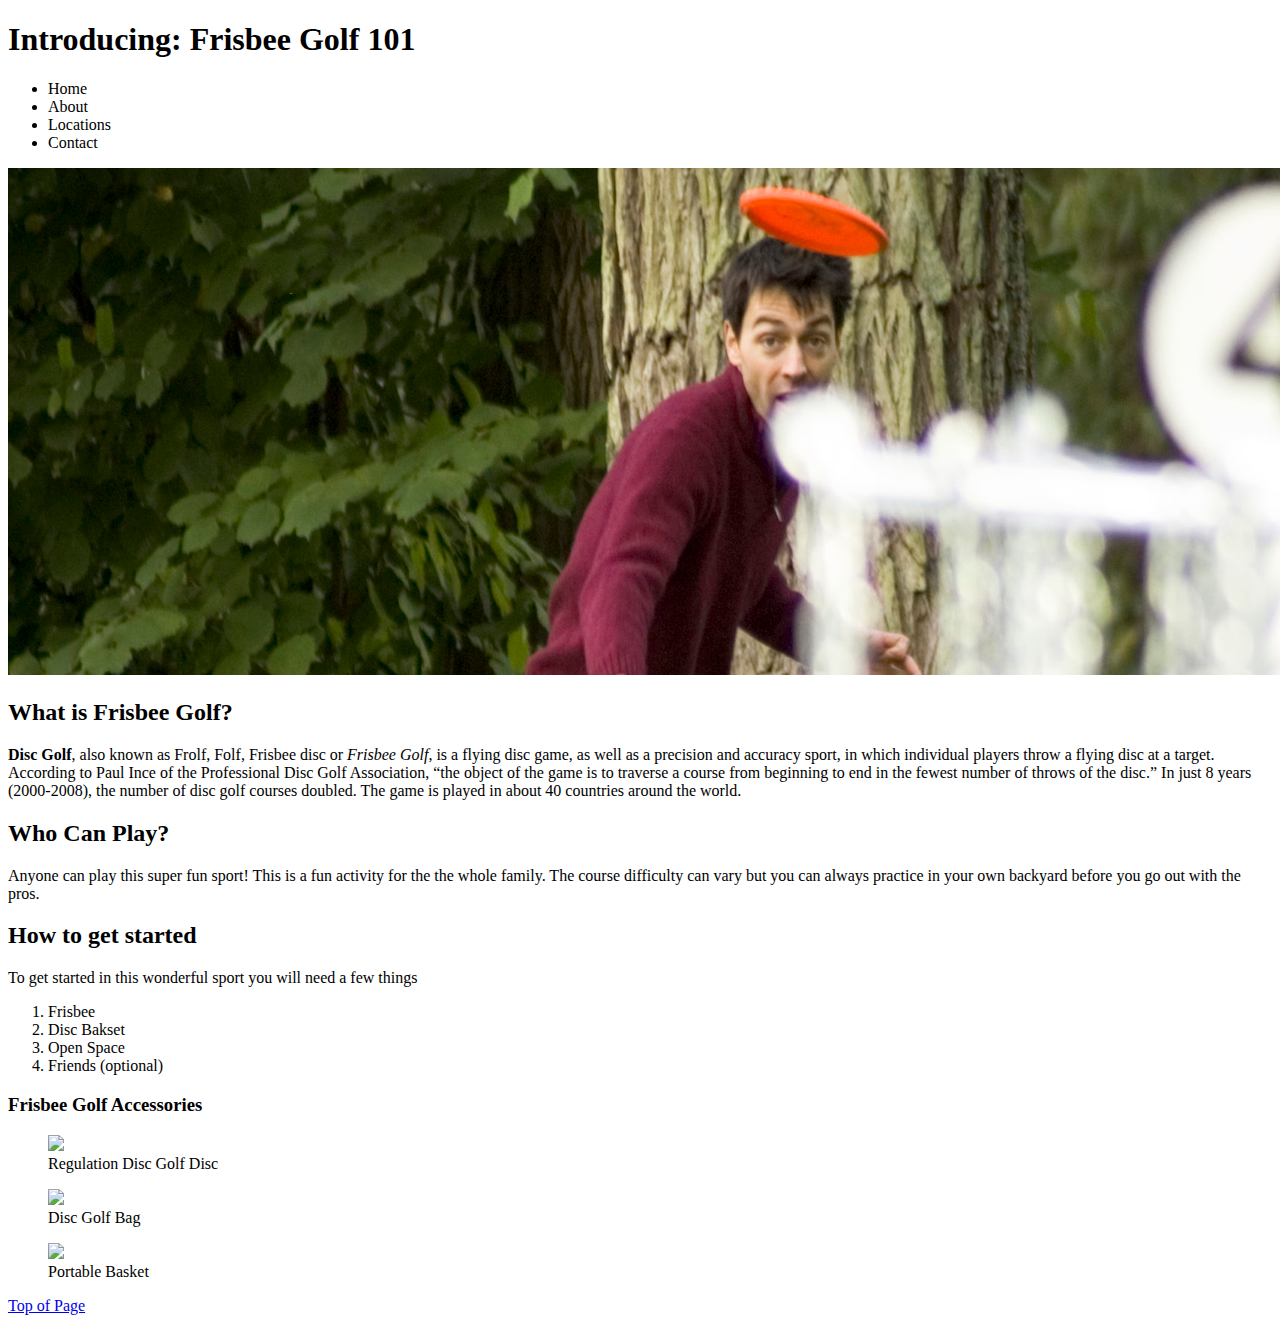
==== giacchetta_michael_project1/index.html @ dc966351 "Added images" ====
<!DOCTYPE html>
<html lang="en">
 <head>
  	<meta charset="utf-8" />
  	<title>Frisbee Golf 101</title>
  	<link src="" rel="stylesheet" />
  </head>
  
  <body>
  	<h1 id="top">Introducing: Frisbee Golf 101</h1>
  	
  	<nav>
  		<ul>
  		 <li>Home</li>
  		 <li>About</li>
  		 <li>Locations</li>
  		 <li>Contact</li>
  		</ul>
  	</nav>
  	
  	<div id="img-main">
  		<img src="img/frisbee-main004.jpg" />
  	</div>
  	
  	<h2>What is Frisbee Golf?</h2>
  	
  	<p><Strong>Disc Golf</strong>, also known as Frolf, Folf, Frisbee disc or <em>Frisbee Golf</em>, is a flying disc game, as well as a precision and accuracy sport, in which individual players throw a flying disc at a target. According to Paul Ince of the Professional Disc Golf Association, <q>the object of the game is to traverse a course from beginning to end in the fewest number of throws of the disc.</q> In just 8 years (2000-2008), the number of disc golf courses doubled. The game is played in about 40 countries around the world.</p>
  	
  	<h2>Who Can Play?</h2>
  	<p>Anyone can play this super fun sport! This is a fun activity for the the whole family. The course difficulty can vary but you can always practice in your own backyard before you go out with the pros.</p>
  	
  	<h2>How to get started</h2>
  	<p> To get started in this wonderful sport you will need a few things</P>
  	<ol>
  		<li>Frisbee</li>
  		<li>Disc Bakset</li>
  		<li>Open Space</li>
  		<li>Friends (optional)</li>
  	</ol>
  	
  	<h3>Frisbee Golf Accessories</h3>
  	
  	<figure>
		<a href=""><img src="img/ alt="disc"/></a><br />
		<figcaption>Regulation Disc Golf Disc</figcaption> 
	</figure>
	
	<figure>
		<a href=""><img src="img/ alt="bag"/></a><br />
		<figcaption>Disc Golf Bag</figcaption> 
	</figure>
	
	<figure>
		<a href=""><img src="img/ alt="basket"/></a><br />
		<figcaption>Portable Basket</figcaption> 
	</figure>
	
	
	<a href="top">Top of Page</a>
	
	
  	
  	
  		
  	
  	
  	
  </body>
</html>
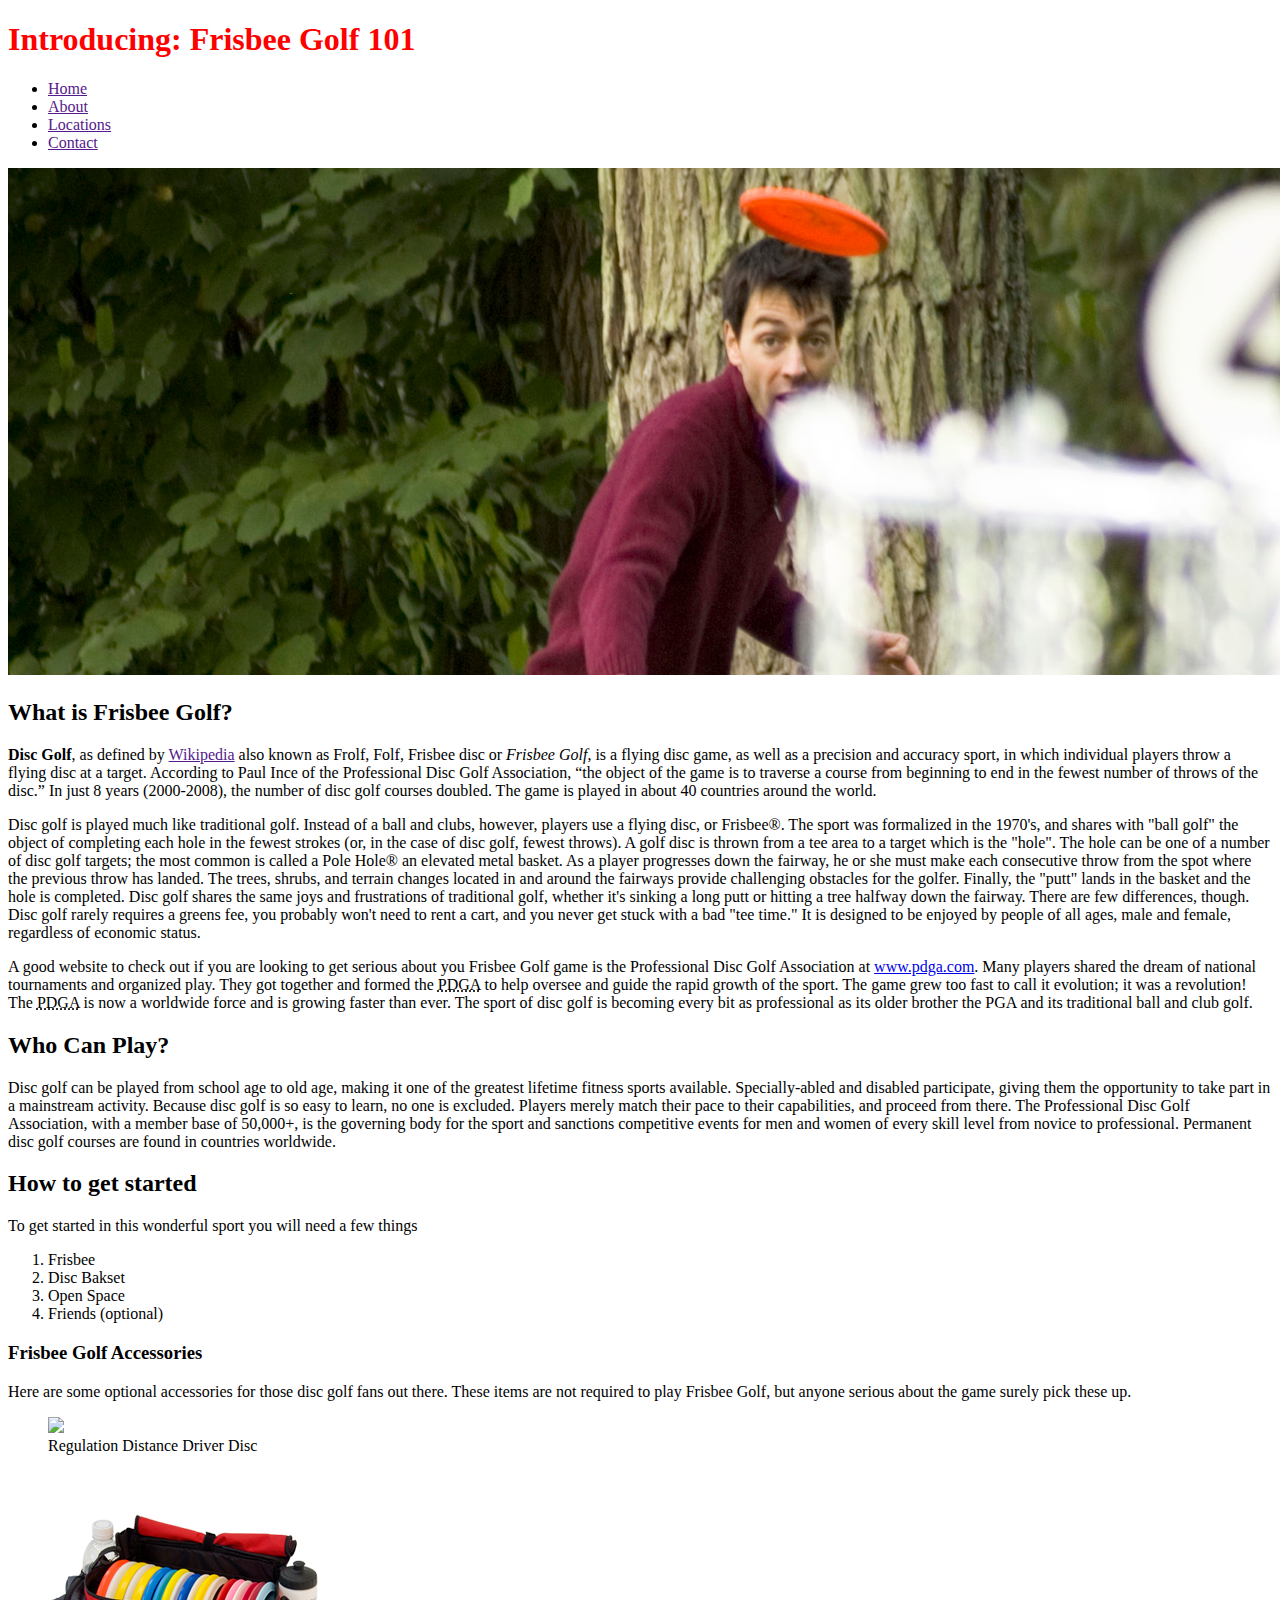
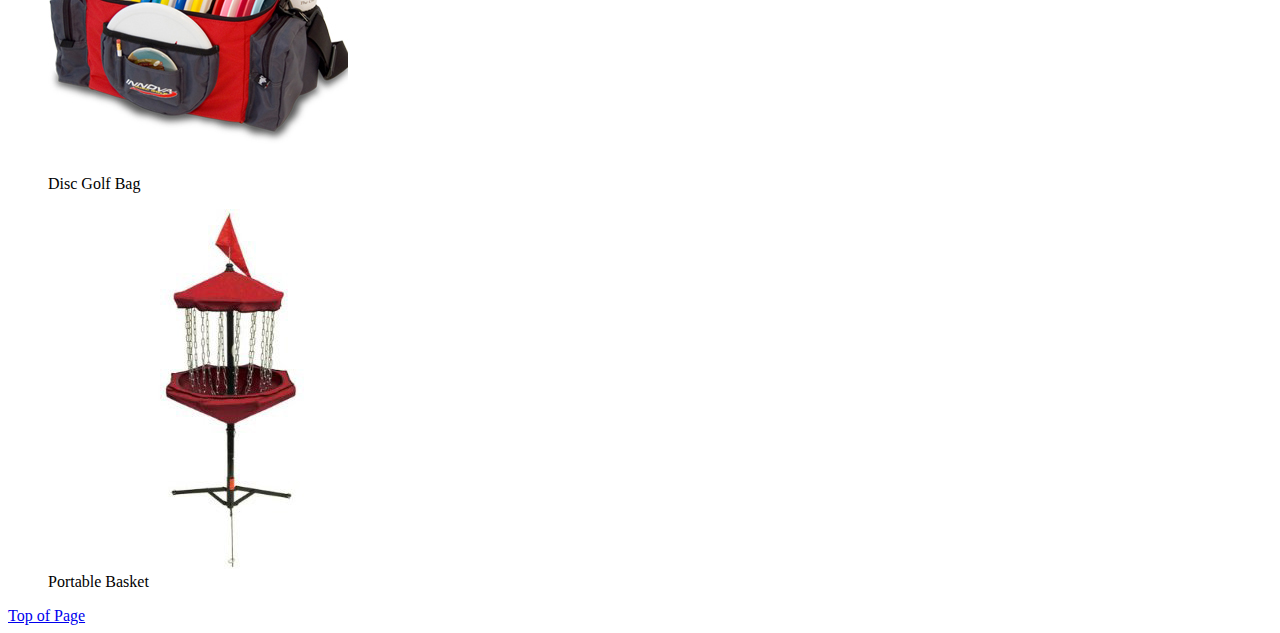
==== commit b4e4a633: "Most images Added. Most content added" ====
--- a/giacchetta_michael_project1/index.html
+++ b/giacchetta_michael_project1/index.html
@@ -4,6 +4,11 @@
   	<meta charset="utf-8" />
   	<title>Frisbee Golf 101</title>
   	<link src="" rel="stylesheet" />
+  	<style>
+  	#top{
+  	color:red;
+  	}
+  	</style> 
   </head>
   
   <body>
@@ -11,23 +16,28 @@
   	
   	<nav>
   		<ul>
-  		 <li>Home</li>
-  		 <li>About</li>
-  		 <li>Locations</li>
-  		 <li>Contact</li>
+  		 <li><a href="">Home</a></li>
+  		 <li><a href="">About</a></li>
+  		 <li><a href="">Locations</a></li>
+  		 <li><a href="">Contact</a></li>
   		</ul>
   	</nav>
   	
-  	<div id="img-main">
+  	<div id="head-img">
   		<img src="img/frisbee-main004.jpg" />
   	</div>
   	
   	<h2>What is Frisbee Golf?</h2>
   	
-  	<p><Strong>Disc Golf</strong>, also known as Frolf, Folf, Frisbee disc or <em>Frisbee Golf</em>, is a flying disc game, as well as a precision and accuracy sport, in which individual players throw a flying disc at a target. According to Paul Ince of the Professional Disc Golf Association, <q>the object of the game is to traverse a course from beginning to end in the fewest number of throws of the disc.</q> In just 8 years (2000-2008), the number of disc golf courses doubled. The game is played in about 40 countries around the world.</p>
+  	<p><Strong>Disc Golf</strong>, as defined by <a href="">Wikipedia</a> also known as Frolf, Folf, Frisbee disc or <em>Frisbee Golf</em>, is a flying disc game, as well as a precision and accuracy sport, in which individual players throw a flying disc at a target. According to Paul Ince of the Professional Disc Golf Association, <q>the object of the game is to traverse a course from beginning to end in the fewest number of throws of the disc.</q> In just 8 years (2000-2008), the number of disc golf courses doubled. The game is played in about 40 countries around the world.</p>
+  	
+  	<p>Disc golf is played much like traditional golf. Instead of a ball and clubs, however, players use a flying disc, or Frisbee®. The sport was formalized in the 1970's, and shares with "ball golf" the object of completing each hole in the fewest strokes (or, in the case of disc golf, fewest throws). A golf disc is thrown from a tee area to a target which is the "hole". The hole can be one of a number of disc golf targets; the most common is called a Pole Hole® an elevated metal basket. As a player progresses down the fairway, he or she must make each consecutive throw from the spot where the previous throw has landed. The trees, shrubs, and terrain changes located in and around the fairways provide challenging obstacles for the golfer. Finally, the "putt" lands in the basket and the hole is completed. Disc golf shares the same joys and frustrations of traditional golf, whether it's sinking a long putt or hitting a tree halfway down the fairway. There are few differences, though. Disc golf rarely requires a greens fee, you probably won't need to rent a cart, and you never get stuck with a bad "tee time." It is designed to be enjoyed by people of all ages, male and female, regardless of economic status.</p>
+  	
+  	<p>A good website to check out if you are looking to get serious about you Frisbee Golf game is the Professional Disc Golf Association at <a href="http://www.pdga.com">www.pdga.com</a>. Many players shared the dream of national tournaments and organized play. They got together and formed the <abbr title="Professional Disc Golf Association">PDGA</abbr> to help oversee and guide the rapid growth of the sport. The game grew too fast to call it evolution; it was a revolution! The <abbr title="Professional Disc Golf Association">PDGA</abbr> is now a worldwide force and is growing faster than ever. The sport of disc golf is becoming every bit as professional as its older brother the PGA and its traditional ball and club golf.
   	
   	<h2>Who Can Play?</h2>
-  	<p>Anyone can play this super fun sport! This is a fun activity for the the whole family. The course difficulty can vary but you can always practice in your own backyard before you go out with the pros.</p>
+  	<p>Disc golf can be played from school age to old age, making it one of the greatest lifetime fitness sports available. Specially-abled and disabled participate, giving them the opportunity to take part in a mainstream activity. Because disc golf is so easy to learn, no one is excluded. Players merely match their pace to their capabilities, and proceed from there. The Professional Disc Golf Association, with a member base of 50,000+, is the governing body for the sport and sanctions competitive events for men and women of every skill level from novice to professional. Permanent disc golf courses are found in countries worldwide.</p>
+  	
   	
   	<h2>How to get started</h2>
   	<p> To get started in this wonderful sport you will need a few things</P>
@@ -38,20 +48,23 @@
   		<li>Friends (optional)</li>
   	</ol>
   	
+  
   	<h3>Frisbee Golf Accessories</h3>
+  	
+  	<p>Here are some optional accessories for those disc golf fans out there. These items are not required to play Frisbee Golf, but anyone serious about the game surely pick these up.</p>
   	
   	<figure>
 		<a href=""><img src="img/ alt="disc"/></a><br />
-		<figcaption>Regulation Disc Golf Disc</figcaption> 
+		<figcaption>Regulation Distance Driver Disc</figcaption> 
 	</figure>
 	
 	<figure>
-		<a href=""><img src="img/ alt="bag"/></a><br />
+		<a href="img/disc_bag.jpg"><img src="img/disc_bag.jpg" alt="bag"/></a><br />
 		<figcaption>Disc Golf Bag</figcaption> 
 	</figure>
 	
 	<figure>
-		<a href=""><img src="img/ alt="basket"/></a><br />
+		<a href="img/basket.jpg"><img src="img/basket.jpg" alt="basket"/></a><br />
 		<figcaption>Portable Basket</figcaption> 
 	</figure>
 	
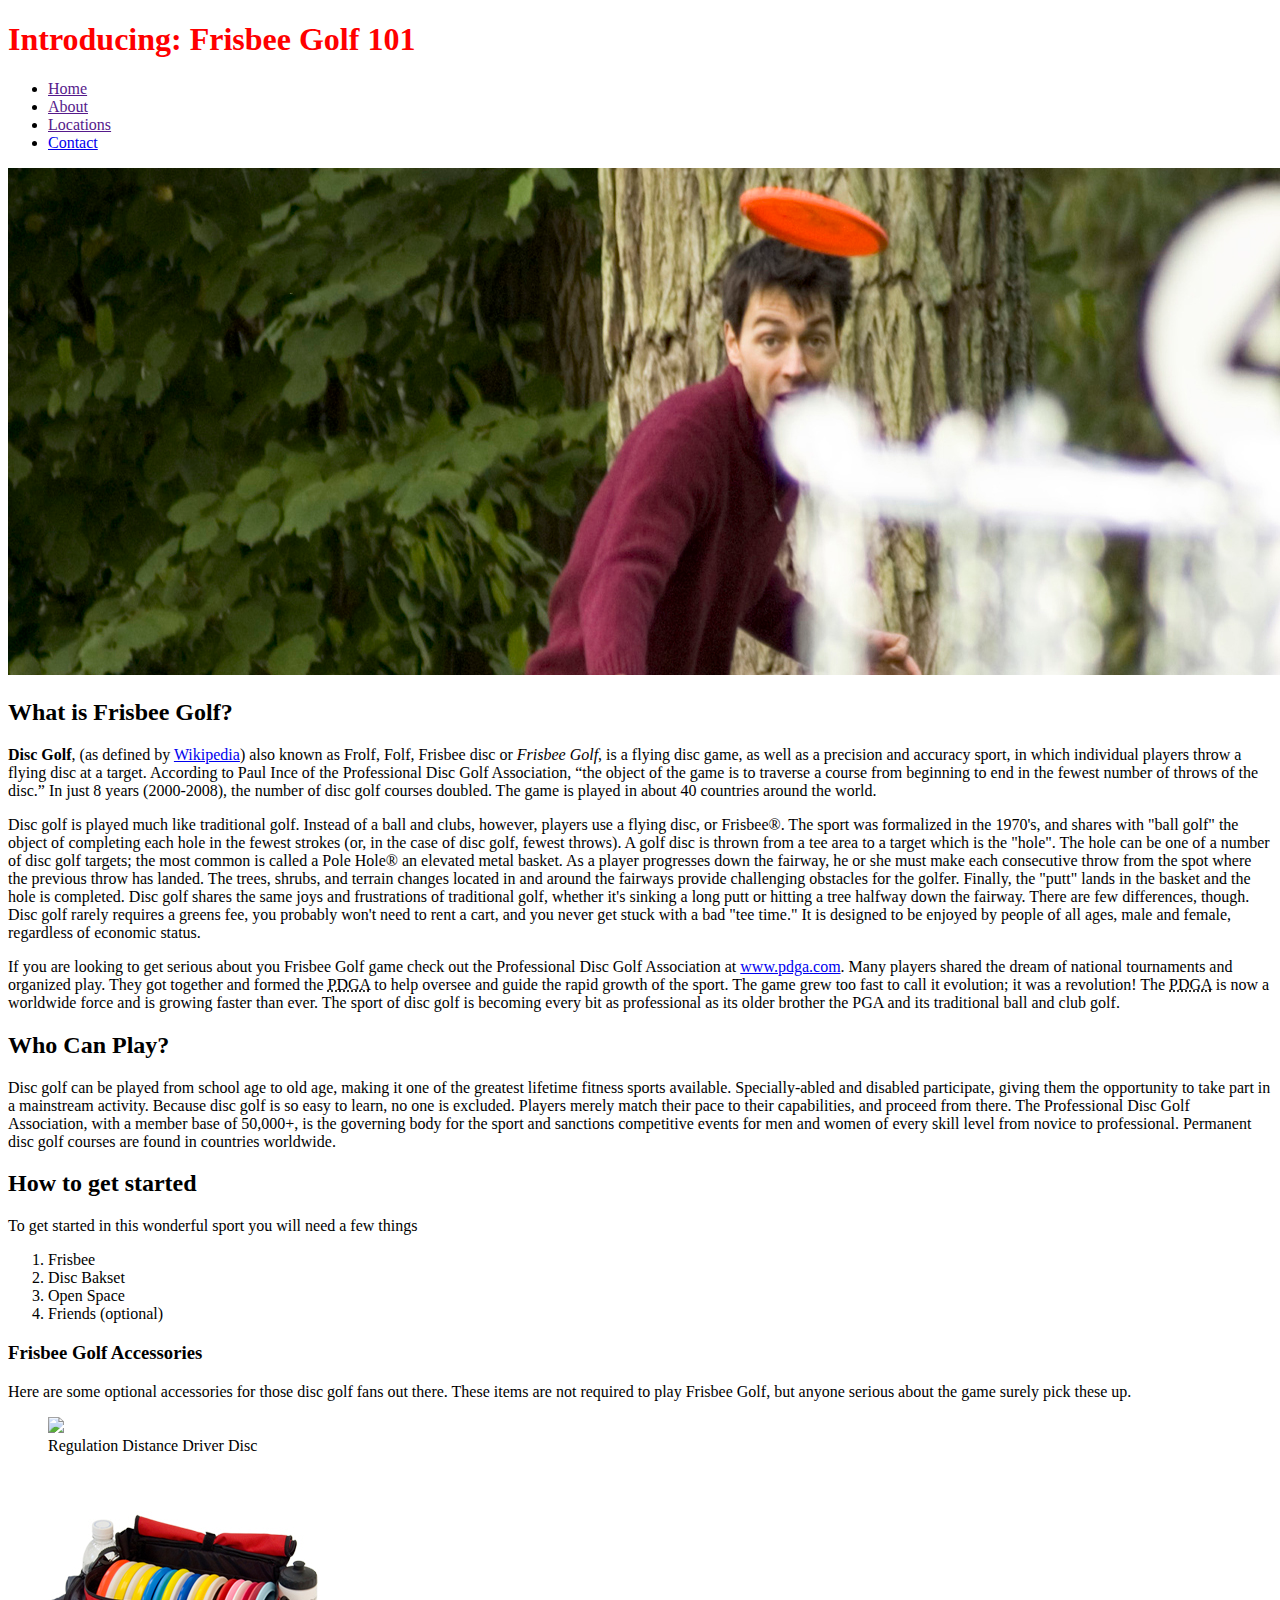
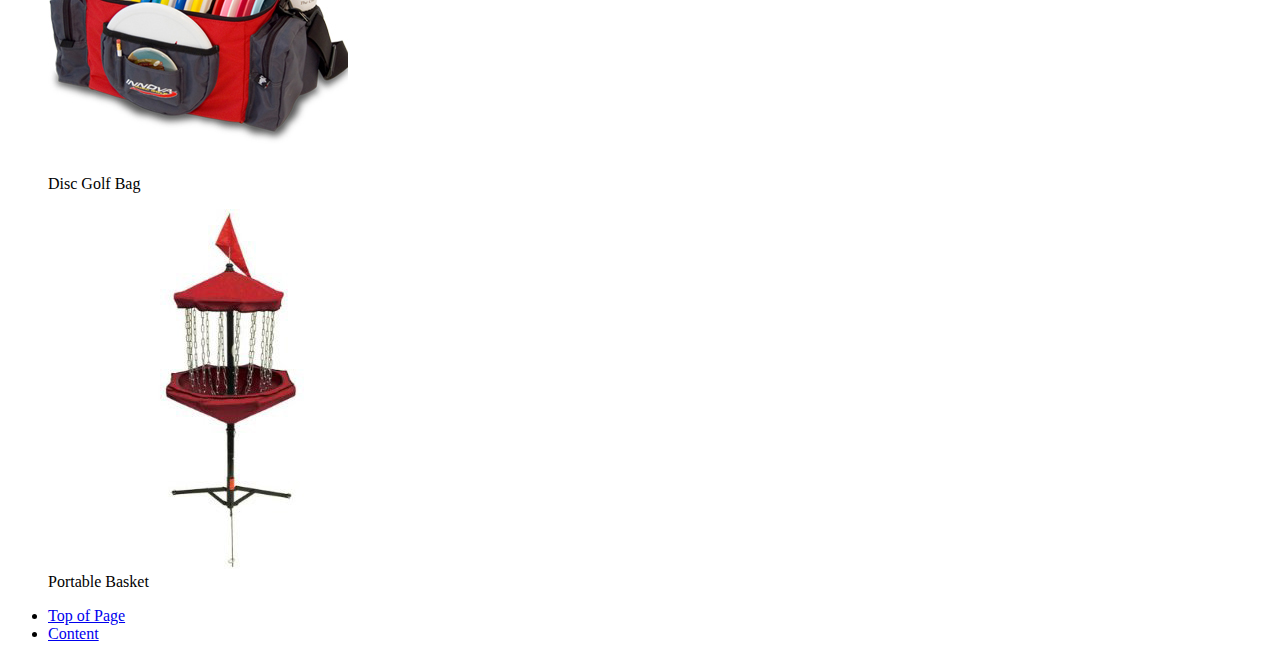
==== commit 586d0367: "Refined" ====
--- a/giacchetta_michael_project1/index.html
+++ b/giacchetta_michael_project1/index.html
@@ -5,9 +5,9 @@
   	<title>Frisbee Golf 101</title>
   	<link src="" rel="stylesheet" />
   	<style>
-  	#top{
-  	color:red;
-  	}
+  		#top{
+  		color:red;
+  		}
   	</style> 
   </head>
   
@@ -19,7 +19,7 @@
   		 <li><a href="">Home</a></li>
   		 <li><a href="">About</a></li>
   		 <li><a href="">Locations</a></li>
-  		 <li><a href="">Contact</a></li>
+  		 <li><a href="mailto:michael.gia@fullsail.edu">Contact</a></li>
   		</ul>
   	</nav>
   	
@@ -29,11 +29,11 @@
   	
   	<h2>What is Frisbee Golf?</h2>
   	
-  	<p><Strong>Disc Golf</strong>, as defined by <a href="">Wikipedia</a> also known as Frolf, Folf, Frisbee disc or <em>Frisbee Golf</em>, is a flying disc game, as well as a precision and accuracy sport, in which individual players throw a flying disc at a target. According to Paul Ince of the Professional Disc Golf Association, <q>the object of the game is to traverse a course from beginning to end in the fewest number of throws of the disc.</q> In just 8 years (2000-2008), the number of disc golf courses doubled. The game is played in about 40 countries around the world.</p>
+  	<p id="content"><Strong>Disc Golf</strong>, (as defined by <a href="http://en.wikipedia.org/wiki/Disc_golf">Wikipedia</a>) also known as Frolf, Folf, Frisbee disc or <em>Frisbee Golf</em>, is a flying disc game, as well as a precision and accuracy sport, in which individual players throw a flying disc at a target. According to Paul Ince of the Professional Disc Golf Association, <q>the object of the game is to traverse a course from beginning to end in the fewest number of throws of the disc.</q> In just 8 years (2000-2008), the number of disc golf courses doubled. The game is played in about 40 countries around the world.</p>
   	
   	<p>Disc golf is played much like traditional golf. Instead of a ball and clubs, however, players use a flying disc, or Frisbee®. The sport was formalized in the 1970's, and shares with "ball golf" the object of completing each hole in the fewest strokes (or, in the case of disc golf, fewest throws). A golf disc is thrown from a tee area to a target which is the "hole". The hole can be one of a number of disc golf targets; the most common is called a Pole Hole® an elevated metal basket. As a player progresses down the fairway, he or she must make each consecutive throw from the spot where the previous throw has landed. The trees, shrubs, and terrain changes located in and around the fairways provide challenging obstacles for the golfer. Finally, the "putt" lands in the basket and the hole is completed. Disc golf shares the same joys and frustrations of traditional golf, whether it's sinking a long putt or hitting a tree halfway down the fairway. There are few differences, though. Disc golf rarely requires a greens fee, you probably won't need to rent a cart, and you never get stuck with a bad "tee time." It is designed to be enjoyed by people of all ages, male and female, regardless of economic status.</p>
   	
-  	<p>A good website to check out if you are looking to get serious about you Frisbee Golf game is the Professional Disc Golf Association at <a href="http://www.pdga.com">www.pdga.com</a>. Many players shared the dream of national tournaments and organized play. They got together and formed the <abbr title="Professional Disc Golf Association">PDGA</abbr> to help oversee and guide the rapid growth of the sport. The game grew too fast to call it evolution; it was a revolution! The <abbr title="Professional Disc Golf Association">PDGA</abbr> is now a worldwide force and is growing faster than ever. The sport of disc golf is becoming every bit as professional as its older brother the PGA and its traditional ball and club golf.
+  	<p>If you are looking to get serious about you Frisbee Golf game check out the Professional Disc Golf Association at <a href="http://www.pdga.com">www.pdga.com</a>. Many players shared the dream of national tournaments and organized play. They got together and formed the <abbr title="Professional Disc Golf Association">PDGA</abbr> to help oversee and guide the rapid growth of the sport. The game grew too fast to call it evolution; it was a revolution! The <abbr title="Professional Disc Golf Association">PDGA</abbr> is now a worldwide force and is growing faster than ever. The sport of disc golf is becoming every bit as professional as its older brother the PGA and its traditional ball and club golf.
   	
   	<h2>Who Can Play?</h2>
   	<p>Disc golf can be played from school age to old age, making it one of the greatest lifetime fitness sports available. Specially-abled and disabled participate, giving them the opportunity to take part in a mainstream activity. Because disc golf is so easy to learn, no one is excluded. Players merely match their pace to their capabilities, and proceed from there. The Professional Disc Golf Association, with a member base of 50,000+, is the governing body for the sport and sanctions competitive events for men and women of every skill level from novice to professional. Permanent disc golf courses are found in countries worldwide.</p>
@@ -68,8 +68,12 @@
 		<figcaption>Portable Basket</figcaption> 
 	</figure>
 	
-	
-	<a href="top">Top of Page</a>
+	<footer>
+		<ul>
+			<li><a href="#top">Top of Page</a></li>
+			<li><a href="#content">Content</a></li>
+		</ul>
+	</footer>
 	
 	
   	
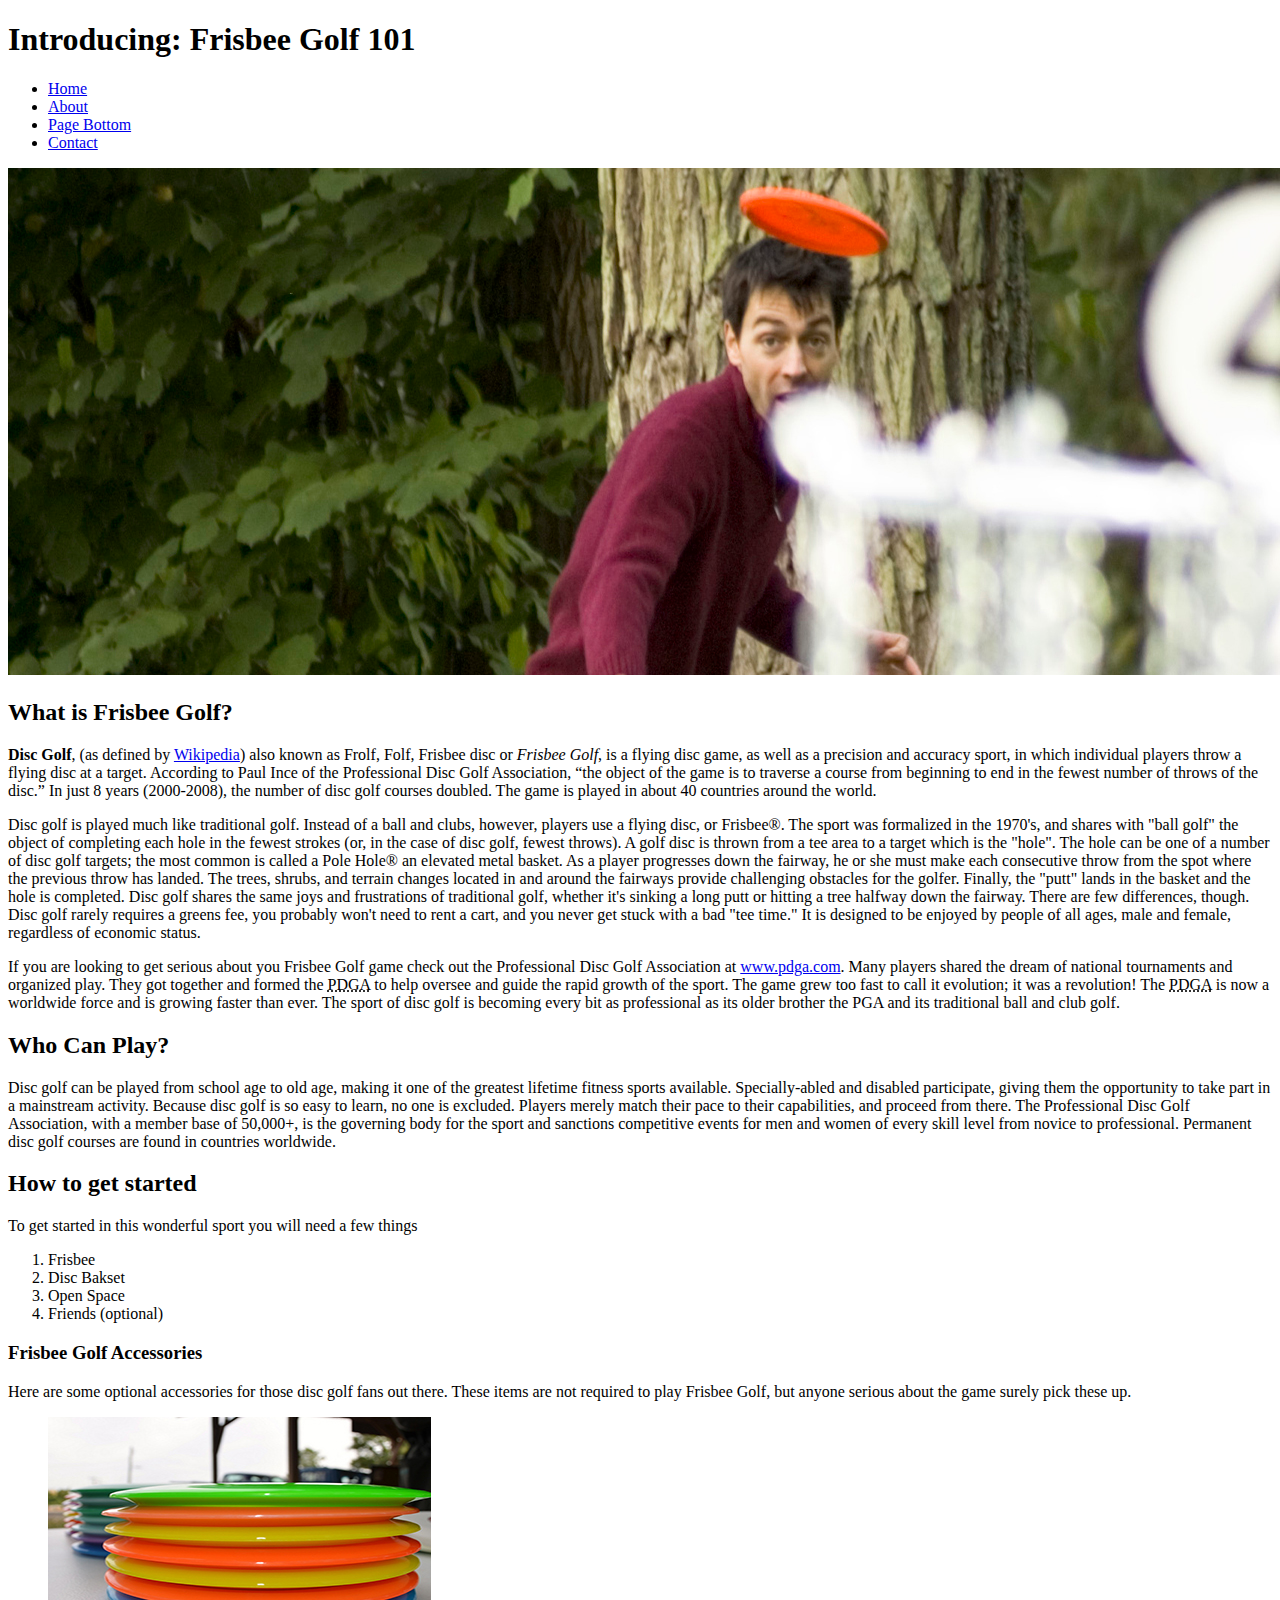
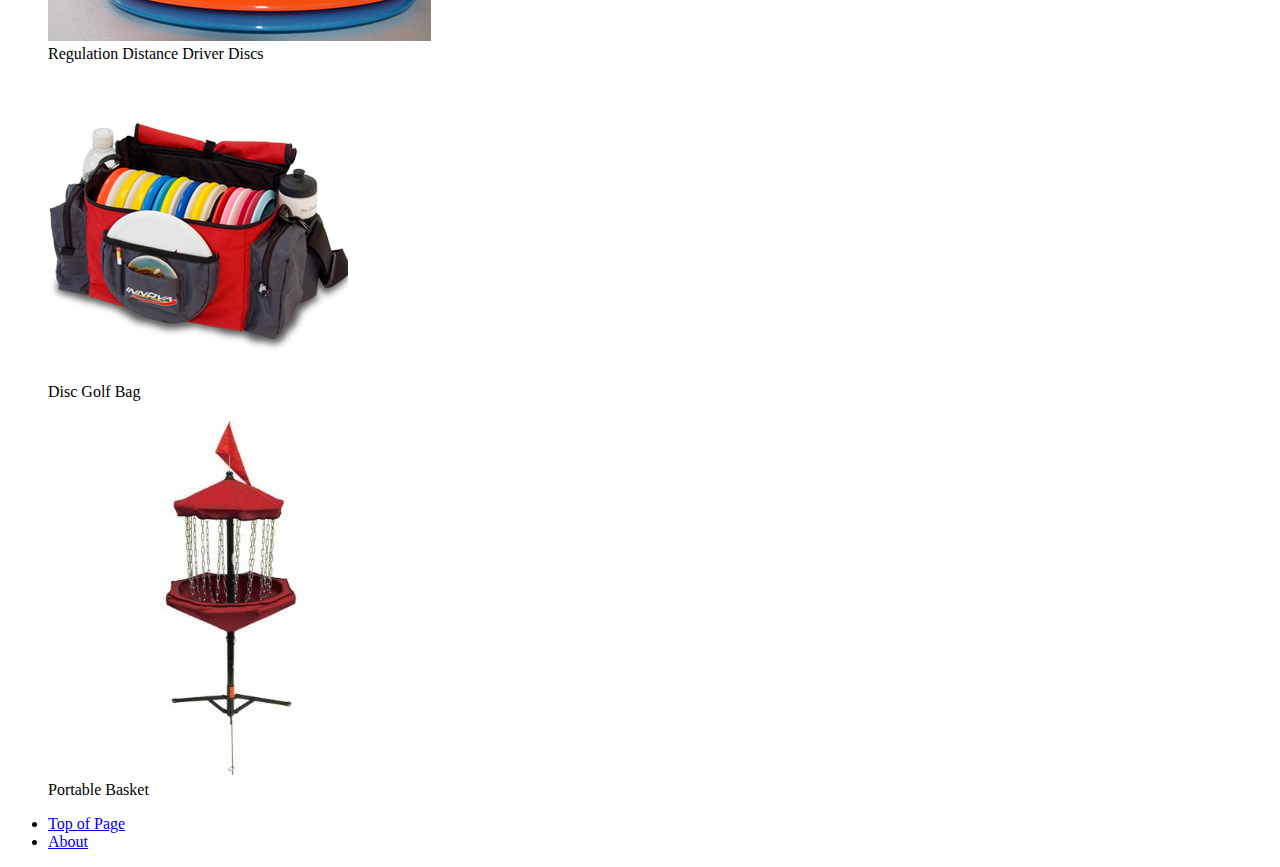
==== commit 25bf8084: "Finalized Project 1" ====
--- a/giacchetta_michael_project1/index.html
+++ b/giacchetta_michael_project1/index.html
@@ -3,28 +3,24 @@
  <head>
   	<meta charset="utf-8" />
   	<title>Frisbee Golf 101</title>
-  	<link src="" rel="stylesheet" />
-  	<style>
-  		#top{
-  		color:red;
-  		}
-  	</style> 
   </head>
   
   <body>
+  <header>
   	<h1 id="top">Introducing: Frisbee Golf 101</h1>
+  </header>
   	
   	<nav>
   		<ul>
-  		 <li><a href="">Home</a></li>
-  		 <li><a href="">About</a></li>
-  		 <li><a href="">Locations</a></li>
-  		 <li><a href="mailto:michael.gia@fullsail.edu">Contact</a></li>
+  			<li><a href="#top">Home</a></li>
+  			<li><a href="#content">About</a></li>
+  			<li><a href="#bottom">Page Bottom</a></li>
+  			<li><a href="mailto:michael.gia@fullsail.edu">Contact</a></li>
   		</ul>
   	</nav>
   	
   	<div id="head-img">
-  		<img src="img/frisbee-main004.jpg" />
+  		<img src="img/frisbee-main004.jpg" alt="head" />
   	</div>
   	
   	<h2>What is Frisbee Golf?</h2>
@@ -54,35 +50,27 @@
   	<p>Here are some optional accessories for those disc golf fans out there. These items are not required to play Frisbee Golf, but anyone serious about the game surely pick these up.</p>
   	
   	<figure>
-		<a href=""><img src="img/ alt="disc"/></a><br />
-		<figcaption>Regulation Distance Driver Disc</figcaption> 
+		<a href="img/disc.jpg"><img src="img/disc.jpg" alt="disc" /></a><br />
+		<figcaption>Regulation Distance Driver Discs</figcaption> 
 	</figure>
 	
 	<figure>
-		<a href="img/disc_bag.jpg"><img src="img/disc_bag.jpg" alt="bag"/></a><br />
+		<a href="img/disc_bag.jpg"><img src="img/disc_bag.jpg" alt="bag" /></a><br />
 		<figcaption>Disc Golf Bag</figcaption> 
 	</figure>
 	
 	<figure>
-		<a href="img/basket.jpg"><img src="img/basket.jpg" alt="basket"/></a><br />
+		<a href="img/basket.jpg"><img src="img/basket.jpg" alt="basket" /></a><br />
 		<figcaption>Portable Basket</figcaption> 
 	</figure>
 	
-	<footer>
+	<footer id="bottom">
 		<ul>
 			<li><a href="#top">Top of Page</a></li>
-			<li><a href="#content">Content</a></li>
+			<li><a href="#content">About</a></li>
 		</ul>
 	</footer>
-	
-	
-  	
-  	
-  		
-  	
-  	
-  	
-  </body>
+   </body>
 </html>
 
 
